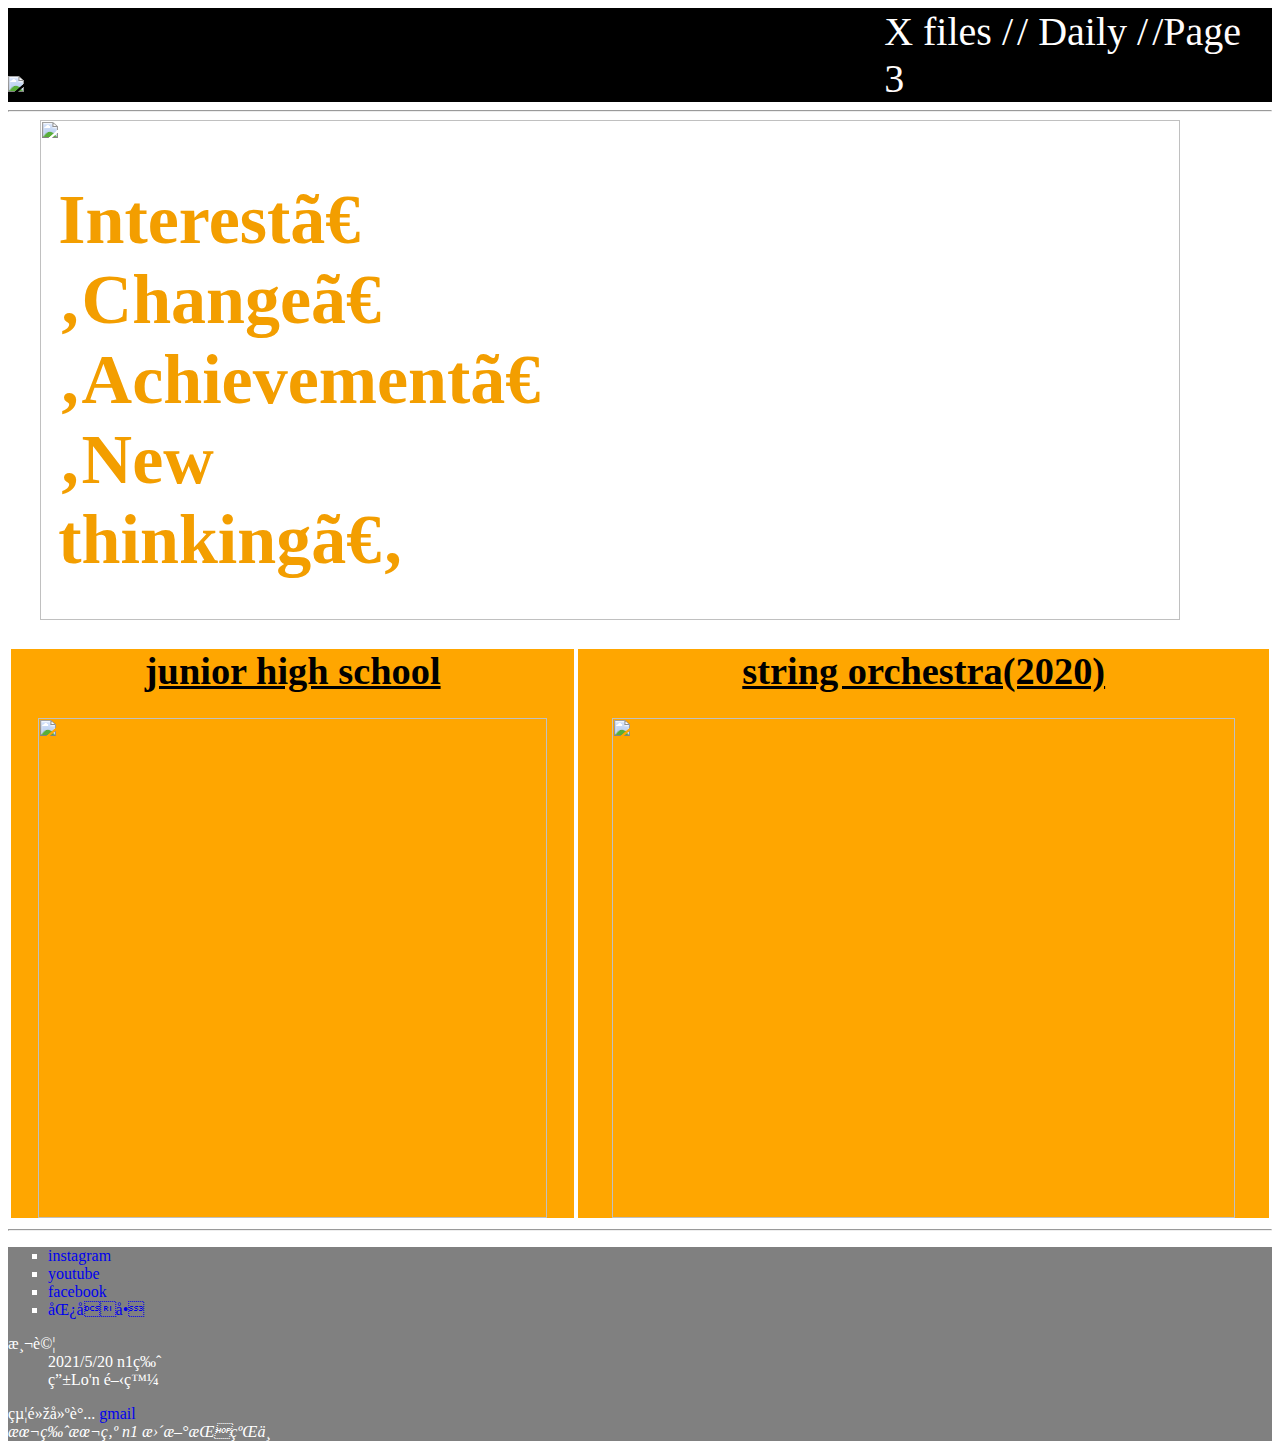
==== index2.HTML @ 5732e4ee "Initial commit" ====
<!DOCTYPE html>
<html>
    <head>
        <title>唉呦的小窩</title>
        <meta charset="UTF=8">
        <link rel="stylesheet" href="index.css">
    
    </head>
    <body>
<!--
         <div></div>
         <main></main>
         <header></header> 不等於head
         <nav></nav>
         <footer><footer>
         <article></article>
         <aside></aside>
         <section></section>
         <address></address>      {不一定要打id=""必要時用}
-->
         <div id="section_post">
             <header style="background: rgb(0, 0, 0);">
                <span style="width: 69%; display: inline-block;"> 
                   <img style="width: 200px;" src="https://lh3.googleusercontent.com/[base64]w1605-h903-no?authuser=0">              
                </span>
                 <nav style="width: 30%; display: inline-block;" >
                  <a href="index3.html" style="font-size: 250%; color:rgb(255, 255, 255); "> X files  /</a>    <!--target="_blank"是開啟新分頁的義思-->
                    <a href="index4.html"  style="font-size: 250%; color: rgb(255, 255, 255);">/ Daily /</a>      <!--"target="p2"有點類似"設...為...分頁名?-->
                    <a href="index.html"   style="font-size: 250%; color: rgb(255, 251, 251);" >/Page 3</a> 
                 </nav>
             </header>
              <hr/>
              <main> 
                <!--此區要了解(下)-->
                <div style="width:100%; background-image:url(images/bg1.jpg);background-size:cover;background-position:center;position:relative;">
                    <span id="person" style="position:absolute;color:#f39e00; font-weight:800; font-size:70px; top:64%;left:65%;transform: translate(-160%, -65%);">
                    Interest。Change。Achievement。New thinking。
                    </span>
                    <img src="https://images.pexels.com/photos/379419/pexels-photo-379419.jpeg?auto=compress&cs=tinysrgb&dpr=2&h=650&w=940" style="display:block; width: 95%; height: 500px; margin:0 auto;" >
                </div> 
                <!--此區要了解(上)-->
               <!-- <article style="display: inline-block; width: 700px;">-->
                    <table  width="100%">
                        <thead>
                            <tr>
                    <th> <div  id="section 1" style="background: rgb(255, 166, 0);">              <!--"#代表id"--> 
                        <a href="http://www.tajh.tp.edu.tw/ischool/publish_page/0/"  target=2 style="font-size: 120%; color: black; text-decoration:underline;"><h1>junior high school</h1></a>
                        <img src="https://lh3.googleusercontent.com/[base64]s903-no?authuser=0" style="display:block; width: 95%; height: 500px; margin:0 auto;" >
                    <!--<a href="#HCl2">跳到第2段</a>                                              
                        <a href="#section 3">跳到第3段</a>         
                        <p>我是文章內容 我是文章內容 我是文章內容 我是文章內容 我是文章內容 我是文章內容</p>
                        <p>我是文章內容 我是文章內容 我是文章內容 我是文章內容 我是文章內容 我是文章內容</p>
                        <p>我是文章內容 我是文章內容 我是文章內容 我是文章內容 我是文章內容 我是文章內容</p>
                        <p>我是文章內容 我是文章內容 我是文章內容 我是文章內容 我是文章內容 我是文章內容</p>
                        <p>我是文章內容 我是文章內容 我是文章內容 我是文章內容 我是文章內容 我是文章內容</p>
                        <p>我是文章內容 我是文章內容 我是文章內容 我是文章內容 我是文章內容 我是文章內容</p>
                        <p>我是文章內容 我是文章內容 我是文章內容 我是文章內容 我是文章內容 我是文章內容</p>
                        <p>我是文章內容 我是文章內容 我是文章內容 我是文章內容 我是文章內容 我是文章內容</p>
                        <p>我是文章內容 我是文章內容 我是文章內容 我是文章內容 我是文章內容 我是文章內容</p>-->
                    </div>
                </th>
                        <th><section  style="background: rgb(255, 166, 0);">
                        <a href="https://youtu.be/tR9Uf7sir7o"  target=9 style="font-size: 120%; color: black; text-decoration:underline;"><h1>string orchestra(2020)</h1></a>
                        <img src="https://lh3.googleusercontent.com/[base64]w1204-h903-no?authuser=0" style="display:block; width: 95%; height: 500px; margin:0 auto;" >
                    <!--<a href="#section 1">跳到第1段</a>
                        <a href="#section 3">跳到第3段</a>
                        <p>我是文章內容 我是文章內容 我是文章內容 我是文章內容 我是文章內容 我是文章內容</p>
                        <p>我是文章內容 我是文章內容 我是文章內容 我是文章內容 我是文章內容 我是文章內容</p>
                        <p>我是文章內容 我是文章內容 我是文章內容 我是文章內容 我是文章內容 我是文章內容</p>
                        <p>我是文章內容 我是文章內容 我是文章內容 我是文章內容 我是文章內容 我是文章內容</p>
                        <p>我是文章內容 我是文章內容 我是文章內容 我是文章內容 我是文章內容 我是文章內容</p>
                        <p>我是文章內容 我是文章內容 我是文章內容 我是文章內容 我是文章內容 我是文章內容</p>
                        <p id="HCl2">重點!!! 我是文章內容 我是文章內容 我是文章內容 我是文章內容 我是文章內容 我是文章內容</p>
                        <p>我是文章內容 我是文章內容 我是文章內容 我是文章內容 我是文章內容 我是文章內容</p>
                        <p>我是文章內容 我是文章內容 我是文章內容 我是文章內容 我是文章內容 我是文章內容</p>-->
                    </section>
                </div>
            </th>
            </tr>
            </thead>
            </table>
                    
                   <!-- <section id="section 3" style="background: yellow;">
                        <h1>section 3</h1>
                        <a href="#section 1">跳到第1段</a>
                        <a href="#HCl2">跳到第2段</a>
                        <p>我是文章內容 我是文章內容 我是文章內容 我是文章內容 我是文章內容 我是文章內容</p>
                        <p>我是文章內容 我是文章內容 我是文章內容 我是文章內容 我是文章內容 我是文章內容</p>
                        <p>我是文章內容 我是文章內容 我是文章內容 我是文章內容 我是文章內容 我是文章內容</p>
                        <p>我是文章內容 我是文章內容 我是文章內容 我是文章內容 我是文章內容 我是文章內容</p>
                        <p>我是文章內容 我是文章內容 我是文章內容 我是文章內容 我是文章內容 我是文章內容</p>
                        <p>我是文章內容 我是文章內容 我是文章內容 我是文章內容 我是文章內容 我是文章內容</p>
                        <p>我是文章內容 我是文章內容 我是文章內容 我是文章內容 我是文章內容 我是文章內容</p>
                        <p>我是文章內容 我是文章內容 我是文章內容 我是文章內容 我是文章內容 我是文章內容</p>
                        <p>我是文章內容 我是文章內容 我是文章內容 我是文章內容 我是文章內容 我是文章內容</p>
                    </section>
                    
                    
                  </article>
                <aside style=" display: inline-block; width: 300px;">
                    我是廣告 我是廣告 我是廣告 我是廣告 我是廣告 我是廣告 我是廣告
                    我是廣告 我是廣告 我是廣告 我是廣告 我是廣告 我是廣告 我是廣告                
                </aside> -->               
            </main>
              <hr/>
              <div id="footer" style="background: gray; color: white;">
               
                <ul style="list-style-type: square;">
                    <li>
                        <a href="https://www.instagram.com/strong_94666/" target=1> instagram</a>
                    </li>
                    <li>
                        <a href="https://www.youtube.com/channel/UCn_z5DGw5wk7tW80xpl5SXw" target=3> youtube</a>  
                    </li>
                    <li>
                        <a href="https://www.facebook.com/profile.php?id=100018080672845" target=5>facebook</a>
                    </li>
                    <li>
                        <a href="https://peing.net/zh-TW/f165b905e682dc" target=4>匿名問</a>
                    </li>
                </ul>
                <dl>
                    <dt>測試</dt>
                    <dd>2021/5/20 n1版</dd>
                    <dd>由Lo'n 開發</dd>
                </dl>
                  <span>給點建議...
                      <a href="mailto: 951230nba@gmail.com?subject=我有一個問題&body=請問...."> gmail</a>  <!--(subject=....)標題 &(body=....)內容-->  <!--(mailto:.......?)寄送到-->
                  </span>
                  <address>
                      本版本為 n1 更新持續中
                  </address>
                </div>           
         </div>   
    </body>
</html>
---- index.css ----
N{
    text-align: center;
    font-family: cursive;
}
.box {
    border: 1px solid red;
    width: 300px;
  }
  .a, .b {
    display: inline-block;
    width: 100px;
    height: 50px;
    border: 1px solid red;
  }
a {
    text-decoration:none;
}
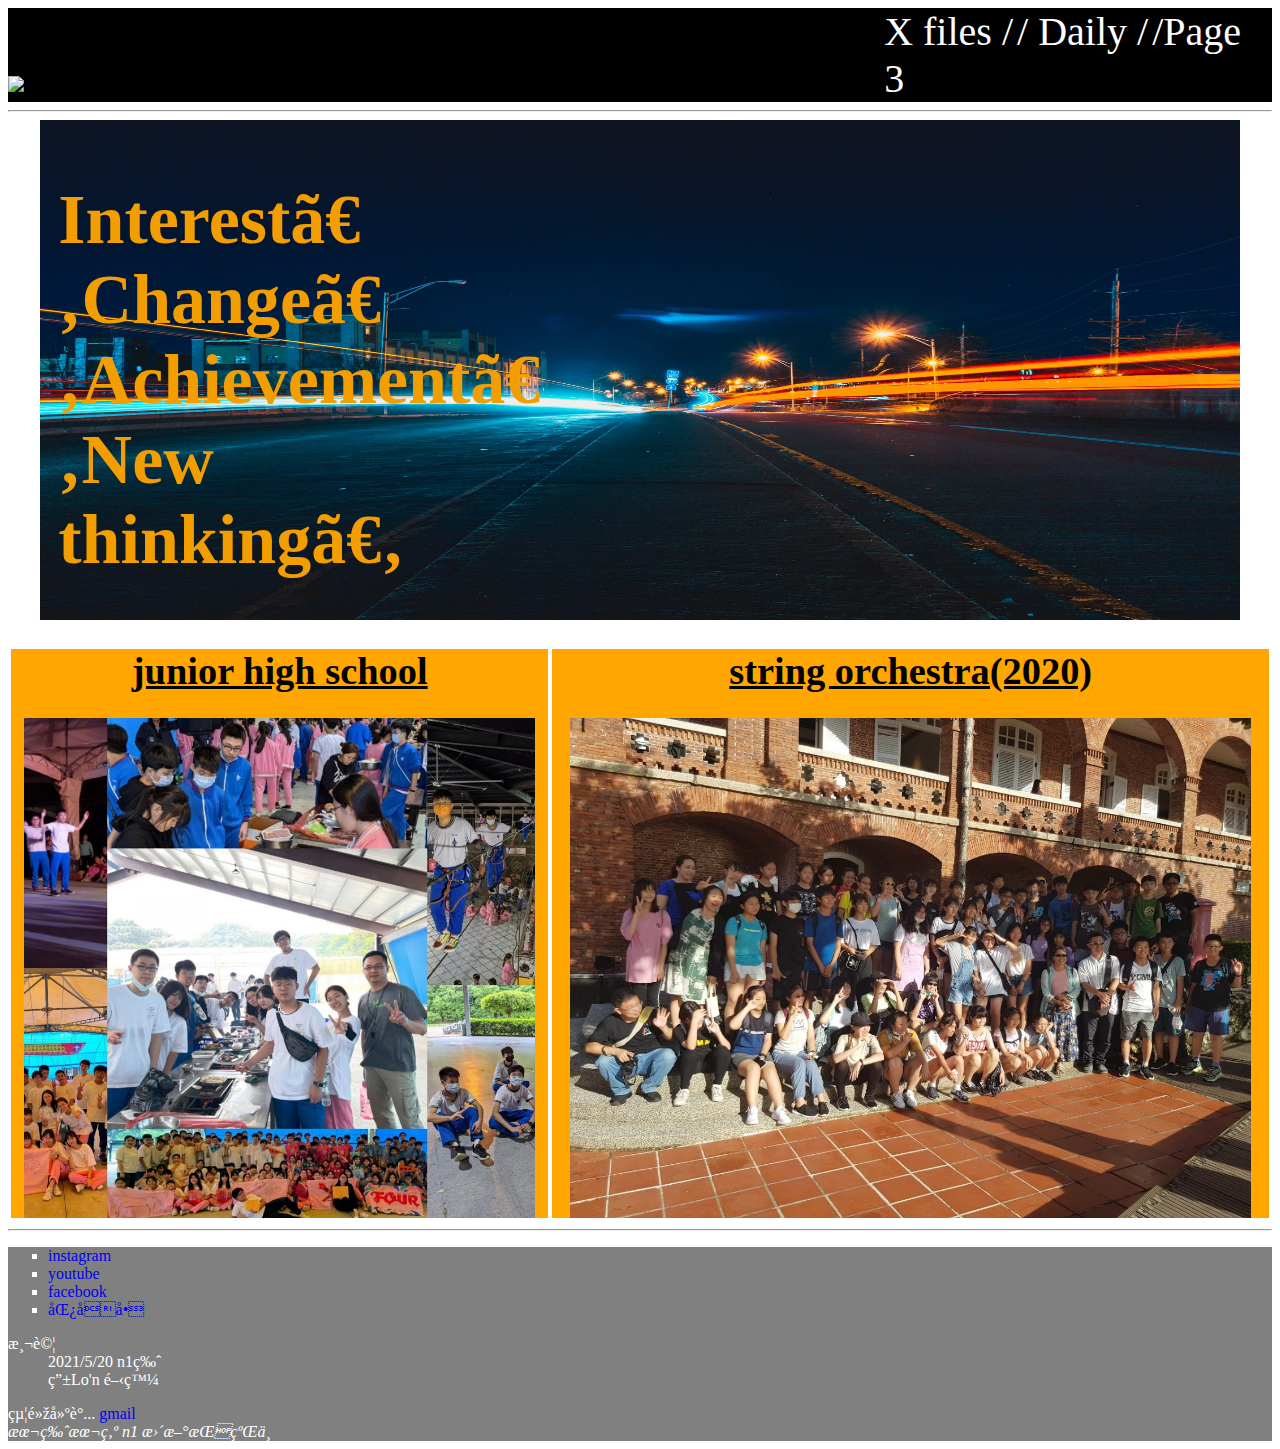
==== commit b7e91ca1: "Lo'N-HTML n1.0.1" ====
--- a/index2.HTML
+++ b/index2.HTML
@@ -36,7 +36,7 @@
                     <span id="person" style="position:absolute;color:#f39e00; font-weight:800; font-size:70px; top:64%;left:65%;transform: translate(-160%, -65%);">
                     Interest。Change。Achievement。New thinking。
                     </span>
-                    <img src="https://images.pexels.com/photos/379419/pexels-photo-379419.jpeg?auto=compress&cs=tinysrgb&dpr=2&h=650&w=940" style="display:block; width: 95%; height: 500px; margin:0 auto;" >
+                    <img src="I'm CaCO3.jpeg" style="display:block; width: 95%; height: 500px; margin:0 auto;" >
                 </div> 
                 <!--此區要了解(上)-->
                <!-- <article style="display: inline-block; width: 700px;">-->
@@ -45,7 +45,7 @@
                             <tr>
                     <th> <div  id="section 1" style="background: rgb(255, 166, 0);">              <!--"#代表id"--> 
                         <a href="http://www.tajh.tp.edu.tw/ischool/publish_page/0/"  target=2 style="font-size: 120%; color: black; text-decoration:underline;"><h1>junior high school</h1></a>
-                        <img src="https://lh3.googleusercontent.com/[base64]s903-no?authuser=0" style="display:block; width: 95%; height: 500px; margin:0 auto;" >
+                        <img src="521.jpg" style="display:block; width: 95%; height: 500px; margin:0 auto;" >
                     <!--<a href="#HCl2">跳到第2段</a>                                              
                         <a href="#section 3">跳到第3段</a>         
                         <p>我是文章內容 我是文章內容 我是文章內容 我是文章內容 我是文章內容 我是文章內容</p>
@@ -61,7 +61,7 @@
                 </th>
                         <th><section  style="background: rgb(255, 166, 0);">
                         <a href="https://youtu.be/tR9Uf7sir7o"  target=9 style="font-size: 120%; color: black; text-decoration:underline;"><h1>string orchestra(2020)</h1></a>
-                        <img src="https://lh3.googleusercontent.com/[base64]w1204-h903-no?authuser=0" style="display:block; width: 95%; height: 500px; margin:0 auto;" >
+                        <img src="HCl.jpg" style="display:block; width: 95%; height: 500px; margin:0 auto;" >
                     <!--<a href="#section 1">跳到第1段</a>
                         <a href="#section 3">跳到第3段</a>
                         <p>我是文章內容 我是文章內容 我是文章內容 我是文章內容 我是文章內容 我是文章內容</p>
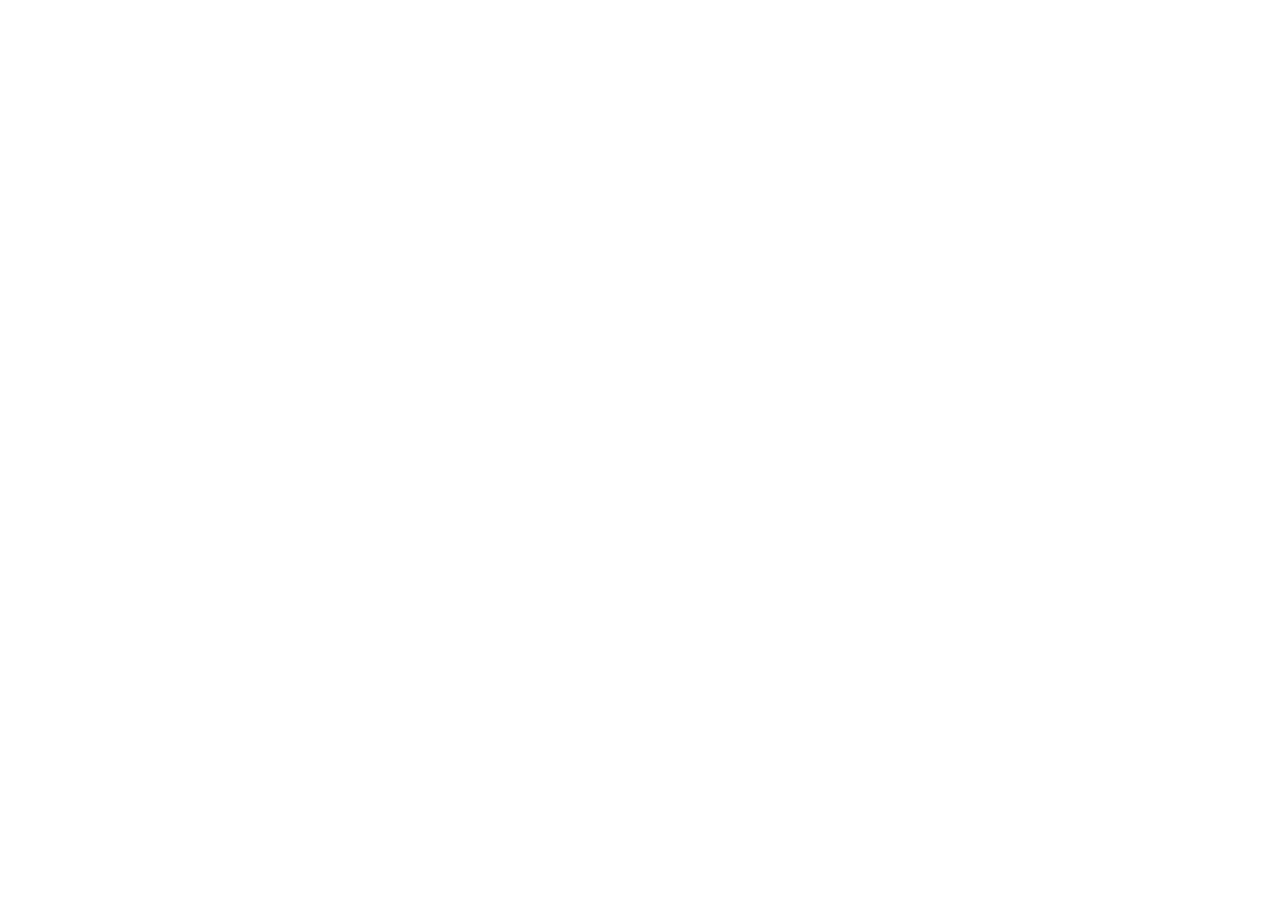
==== commit 08363a1a: "Lo'N HTML n1.0.9" ====
--- a/index2.HTML
+++ b/index2.HTML
@@ -1,4 +1,4 @@
-<!DOCTYPE html>
+<!--<!DOCTYPE html>
 <html>
     <head>
         <title>唉呦的小窩</title>
@@ -6,7 +6,7 @@
         <link rel="stylesheet" href="index.css">
     
     </head>
-    <body>
+    <body> -->
 <!--
          <div></div>
          <main></main>
@@ -18,34 +18,34 @@
          <section></section>
          <address></address>      {不一定要打id=""必要時用}
 -->
-         <div id="section_post">
+         <!--<div id="section_post">
              <header style="background: rgb(0, 0, 0);">
                 <span style="width: 69%; display: inline-block;"> 
                    <img style="width: 200px;" src="https://lh3.googleusercontent.com/[base64]w1605-h903-no?authuser=0">              
                 </span>
                  <nav style="width: 30%; display: inline-block;" >
-                  <a href="index3.html" style="font-size: 250%; color:rgb(255, 255, 255); "> X files  /</a>    <!--target="_blank"是開啟新分頁的義思-->
-                    <a href="index4.html"  style="font-size: 250%; color: rgb(255, 255, 255);">/ Daily /</a>      <!--"target="p2"有點類似"設...為...分頁名?-->
-                    <a href="index.html"   style="font-size: 250%; color: rgb(255, 251, 251);" >/Page 3</a> 
+                  <a href="index3.html" style="font-size: 250%; color:rgb(255, 255, 255); "> X files  /</a> -->   <!--target="_blank"是開啟新分頁的義思-->
+                    <!--<a href="index4.html"  style="font-size: 250%; color: rgb(255, 255, 255);">/ Daily /</a> -->     <!--"target="p2"有點類似"設...為...分頁名?-->
+                    <!--<a href="index5.html"   style="font-size: 250%; color: rgb(255, 251, 251);" >/Page 3</a> 
                  </nav>
              </header>
               <hr/>
-              <main> 
+              <main> -->
                 <!--此區要了解(下)-->
-                <div style="width:100%; background-image:url(images/bg1.jpg);background-size:cover;background-position:center;position:relative;">
+               <!--<div style="width:100%; background-image:url(images/bg1.jpg);background-size:cover;background-position:center;position:relative;">
                     <span id="person" style="position:absolute;color:#f39e00; font-weight:800; font-size:70px; top:64%;left:65%;transform: translate(-160%, -65%);">
                     Interest。Change。Achievement。New thinking。
                     </span>
                     <img src="I'm CaCO3.jpeg" style="display:block; width: 95%; height: 500px; margin:0 auto;" >
-                </div> 
+                </div> -->
                 <!--此區要了解(上)-->
                <!-- <article style="display: inline-block; width: 700px;">-->
-                    <table  width="100%">
+                   <!-- <table  width="100%">
                         <thead>
                             <tr>
-                    <th> <div  id="section 1" style="background: rgb(255, 166, 0);">              <!--"#代表id"--> 
-                        <a href="http://www.tajh.tp.edu.tw/ischool/publish_page/0/"  target=2 style="font-size: 120%; color: black; text-decoration:underline;"><h1>junior high school</h1></a>
-                        <img src="521.jpg" style="display:block; width: 95%; height: 500px; margin:0 auto;" >
+                    <th> <div  id="section 1" style="background: rgb(255, 166, 0);">   -->           <!--"#代表id"--> 
+                    <!--<a href="http://www.tajh.tp.edu.tw/ischool/publish_page/0/"  target=2 style="font-size: 120%; color: black; text-decoration:underline;"><h1>junior high school</h1></a>
+                        <img src="521.jpg" style="display:block; width: 95%; height: 500px; margin:0 auto;" >-->
                     <!--<a href="#HCl2">跳到第2段</a>                                              
                         <a href="#section 3">跳到第3段</a>         
                         <p>我是文章內容 我是文章內容 我是文章內容 我是文章內容 我是文章內容 我是文章內容</p>
@@ -57,11 +57,11 @@
                         <p>我是文章內容 我是文章內容 我是文章內容 我是文章內容 我是文章內容 我是文章內容</p>
                         <p>我是文章內容 我是文章內容 我是文章內容 我是文章內容 我是文章內容 我是文章內容</p>
                         <p>我是文章內容 我是文章內容 我是文章內容 我是文章內容 我是文章內容 我是文章內容</p>-->
-                    </div>
+                  <!-- </div>
                 </th>
                         <th><section  style="background: rgb(255, 166, 0);">
                         <a href="https://youtu.be/tR9Uf7sir7o"  target=9 style="font-size: 120%; color: black; text-decoration:underline;"><h1>string orchestra(2020)</h1></a>
-                        <img src="HCl.jpg" style="display:block; width: 95%; height: 500px; margin:0 auto;" >
+                        <img src="HCl.jpg" style="display:block; width: 95%; height: 500px; margin:0 auto;" >-->
                     <!--<a href="#section 1">跳到第1段</a>
                         <a href="#section 3">跳到第3段</a>
                         <p>我是文章內容 我是文章內容 我是文章內容 我是文章內容 我是文章內容 我是文章內容</p>
@@ -73,12 +73,12 @@
                         <p id="HCl2">重點!!! 我是文章內容 我是文章內容 我是文章內容 我是文章內容 我是文章內容 我是文章內容</p>
                         <p>我是文章內容 我是文章內容 我是文章內容 我是文章內容 我是文章內容 我是文章內容</p>
                         <p>我是文章內容 我是文章內容 我是文章內容 我是文章內容 我是文章內容 我是文章內容</p>-->
-                    </section>
+                  <!--  </section>
                 </div>
             </th>
             </tr>
             </thead>
-            </table>
+            </table>-->
                     
                    <!-- <section id="section 3" style="background: yellow;">
                         <h1>section 3</h1>
@@ -101,7 +101,7 @@
                     我是廣告 我是廣告 我是廣告 我是廣告 我是廣告 我是廣告 我是廣告
                     我是廣告 我是廣告 我是廣告 我是廣告 我是廣告 我是廣告 我是廣告                
                 </aside> -->               
-            </main>
+            <!-- </main>
               <hr/>
               <div id="footer" style="background: gray; color: white;">
                
@@ -125,12 +125,12 @@
                     <dd>由Lo'n 開發</dd>
                 </dl>
                   <span>給點建議...
-                      <a href="mailto: 951230nba@gmail.com?subject=我有一個問題&body=請問...."> gmail</a>  <!--(subject=....)標題 &(body=....)內容-->  <!--(mailto:.......?)寄送到-->
-                  </span>
+                      <a href="mailto: 951230nba@gmail.com?subject=我有一個問題&body=請問...."> gmail</a>  --> <!--(subject=....)標題 &(body=....)內容-->  <!--(mailto:.......?)寄送到-->
+                  <!--   </span>
                   <address>
                       本版本為 n1 更新持續中
                   </address>
                 </div>           
          </div>   
     </body>
-</html>
+</html>-->
